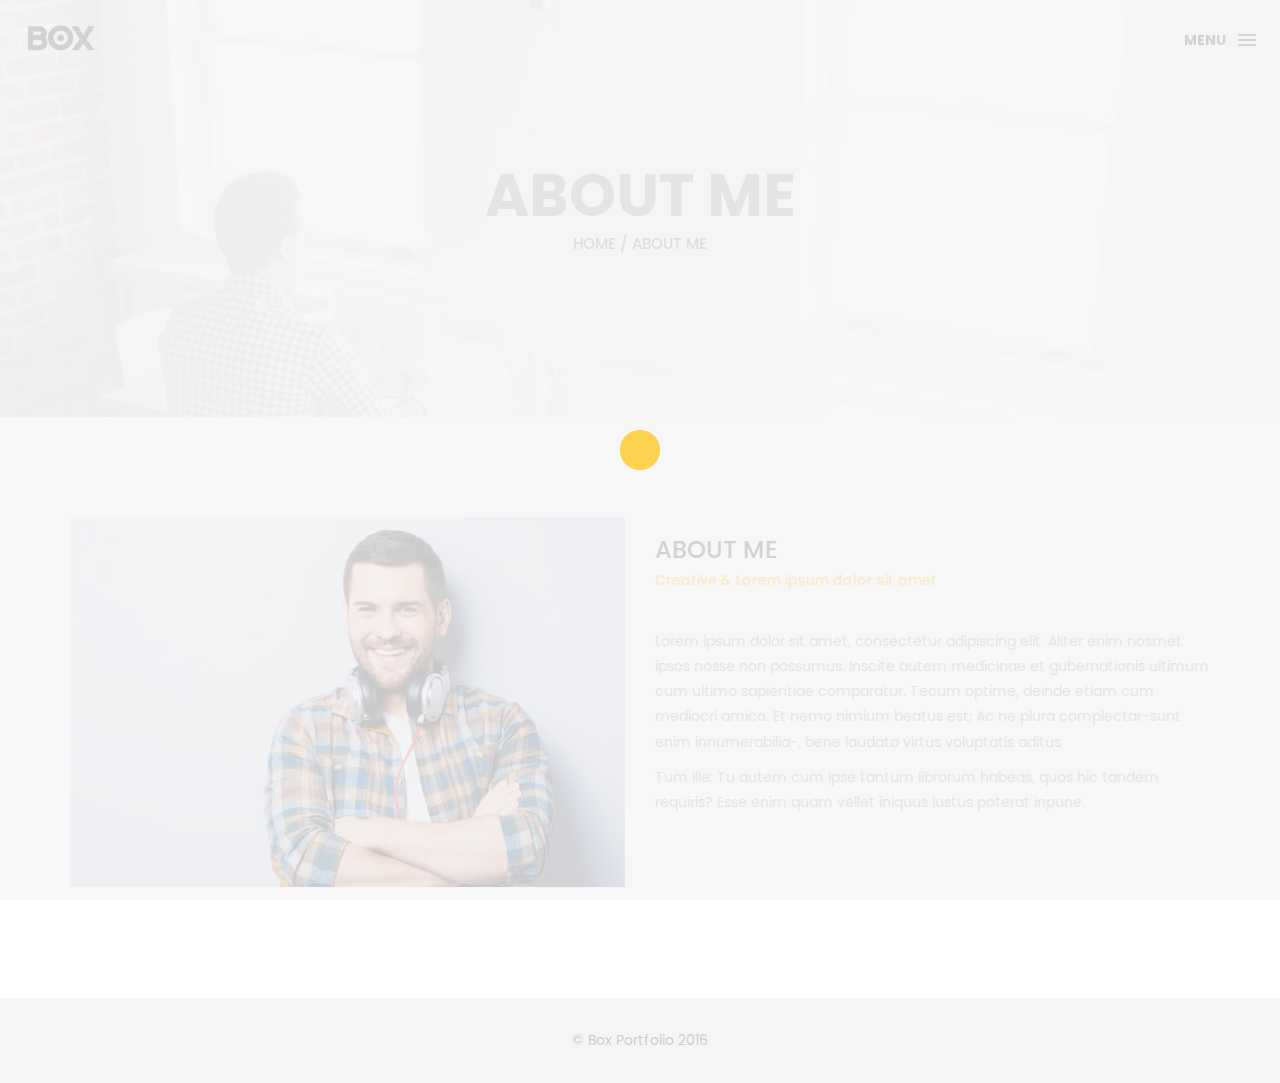
==== about.html @ 16e3e290 "Changement" ====
<!DOCTYPE html>
<html lang="en">

<head>
    <meta charset="utf-8">
    <meta http-equiv="X-UA-Compatible" content="IE=edge">
    <meta name="viewport" content="width=device-width, initial-scale=1">
    <!-- The above 3 meta tags *must* come first in the head; any other head content must come *after* these tags -->
    <title>Box personal portfolio Template</title>
    <link rel="icon" href="img/fav.png" type="image/x-icon">

    <!-- Bootstrap -->
    <link href="css/bootstrap.min.css" rel="stylesheet">
    <link href="ionicons/css/ionicons.min.css" rel="stylesheet">

    <!-- main css -->
    <link href="css/style.css" rel="stylesheet">


    <!-- modernizr -->
    <script src="js/modernizr.js"></script>

    <!-- HTML5 shim and Respond.js for IE8 support of HTML5 elements and media queries -->
    <!-- WARNING: Respond.js doesn't work if you view the page via file:// -->
    <!--[if lt IE 9]>
      <script src="https://oss.maxcdn.com/html5shiv/3.7.2/html5shiv.min.js"></script>
      <script src="https://oss.maxcdn.com/respond/1.4.2/respond.min.js"></script>
    <![endif]-->
</head>

<body>

    <!-- Preloader -->
    <div id="preloader">
        <div class="pre-container">
            <div class="spinner">
                <div class="double-bounce1"></div>
                <div class="double-bounce2"></div>
            </div>
        </div>
    </div>
    <!-- end Preloader -->

    <div class="container-fluid">
        <!-- box-header -->
        <header class="box-header">
            <div class="box-logo">
                <a href="index.html"><img src="img/logo.png" width="80" alt="Logo"></a>
            </div>
            <!-- box-nav -->
            <a class="box-primary-nav-trigger" href="#0">
                <span class="box-menu-text">Menu</span><span class="box-menu-icon"></span>
            </a>
        </header>
        <!-- end box-header -->

        <!-- nav -->
        <nav>
            <ul class="box-primary-nav">
                <li class="box-label">About me</li>

                <li><a href="index.html">Intro</a></li>
                <li><a href="about.html">About me</a> <i class="ion-ios-circle-filled color"></i></li>
                <li><a href="services.html">services</a></li>
                <li><a href="portfolio.html">portfolio</a></li>
                <li><a href="contact.html">contact me</a></li>

                <li class="box-label">Follow me</li>

                <li class="box-social"><a href="#0"><i class="ion-social-facebook"></i></a></li>
                <li class="box-social"><a href="#0"><i class="ion-social-instagram-outline"></i></a></li>
                <li class="box-social"><a href="#0"><i class="ion-social-twitter"></i></a></li>
                <li class="box-social"><a href="#0"><i class="ion-social-dribbble"></i></a></li>
            </ul>
        </nav>
        <!-- end nav -->
    </div>

    <!-- Top bar -->
    <div class="top-bar">
        <h1>About Me</h1>
        <p><a href="#">Home</a> / About me</p>
    </div>
    <!-- end Top bar -->

    <!-- Main container -->
    <div class="container main-container clearfix">
        <div class="col-md-6">
            <img src="img/02.jpg" class="img-responsive" alt="" />
        </div>
        <div class="col-md-6">
            <h3 class="uppercase">About Me </h3>
            <h5>Creative & Lorem ipsum dolor sit amet</h5>
            <div class="h-30"></div>
            <p>Lorem ipsum dolor sit amet, consectetur adipiscing elit. Aliter enim nosmet ipsos nosse non possumus. Inscite autem medicinae et gubernationis ultimum cum ultimo sapientiae comparatur. Tecum optime, deinde etiam cum mediocri amico. Et nemo nimium beatus est; Ac ne plura complectar-sunt enim innumerabilia-, bene laudata virtus voluptatis aditus </p>

            <p>Tum ille: Tu autem cum ipse tantum librorum habeas, quos hic tandem requiris? Esse enim quam vellet iniquus iustus poterat inpune. </p>
            <div class="h-10"></div>
            <ul class="social-ul">
                <li class="box-social"><a href="#0"><i class="ion-social-facebook"></i></a></li>
                <li class="box-social"><a href="#0"><i class="ion-social-instagram-outline"></i></a></li>
                <li class="box-social"><a href="#0"><i class="ion-social-twitter"></i></a></li>
                <li class="box-social"><a href="#0"><i class="ion-social-dribbble"></i></a></li>
            </ul>


        </div>
    </div>
    <!-- end Main container -->


    <!-- footer -->
    <footer>
        <div class="container-fluid">
            <p class="copyright">© Box Portfolio 2016</p>
        </div>
    </footer>
    <!-- end footer -->

    <!-- back to top -->
    <a href="#0" class="cd-top"><i class="ion-android-arrow-up"></i></a>
    <!-- end back to top -->



    <!-- jQuery -->
    <script src="js/jquery-2.1.1.js"></script>
    <!--  plugins -->
    <script src="js/bootstrap.min.js"></script>
    <script src="js/menu.js"></script>
    <script src="js/animated-headline.js"></script>
    <script src="js/isotope.pkgd.min.js"></script>


    <!--  custom script -->
    <script src="js/custom.js"></script>
    
    <!-- google analytics  -->
    <script>
        (function (i, s, o, g, r, a, m) {
            i['GoogleAnalyticsObject'] = r;
            i[r] = i[r] || function () {
                (i[r].q = i[r].q || []).push(arguments)
            }, i[r].l = 1 * new Date();
            a = s.createElement(o),
                m = s.getElementsByTagName(o)[0];
            a.async = 1;
            a.src = g;
            m.parentNode.insertBefore(a, m)
        })(window, document, 'script', 'https://www.google-analytics.com/analytics.js', 'ga');

        ga('create', 'UA-76796224-1', 'auto');
        ga('send', 'pageview');
    </script>

</body>

</html>
---- css/style.css ----
/*
* Box Theme
* Created by : Ahmed Eissa
* website : www.ahmedessa.net
* behance : https://www.behance.net/3essa
*/


/* Table of Content
==================================================
	- Google fonts & font family -
	- General -
    - typography -
    - Preloader -
	- Header -
    - box intro section -
    - Portfoilo section -
    - Footer -
    - About page -
    - Services page -
    - contact page -
    - Portfolio single page -
    - Responsive media queries -
*/


/* Google fonts & font family
==================================================*/

@import url(https://fonts.googleapis.com/css?family=Poppins:400,500,600,700);

/* General
==================================================*/

html,
body {
    height: 100%;
    font-family: 'Poppins', sans-serif;
    line-height: 1.8;
    color: #999
}

.no-padding {
    padding-left: 0;
    padding-right: 0;
}

.no-padding [class^="col-"] {
    padding-left: 0;
    padding-right: 0;
}

.main-container {
    padding: 100px 0;
}

.center {
    text-align: center;
}

a {
    -webkit-transition: all .3s;
    transition: all .3s
}

.uppercase {
    text-transform: uppercase;
}

.h-30 {
    height: 30px
}

.h-10 {
    height: 10px
}

.color {
    color: #ffbf00;
    font-size: 11px;
}


/* typography
==================================================*/

h1 {
    color: #393939;
    font-size: 60px;
    text-transform: uppercase;
}

h3 {
    color: #393939;
}

h5 {
    color: #ffbf00;
}


/* preloader
==================================================*/

#preloader {
    position: fixed;
    top: 0;
    left: 0;
    right: 0;
    bottom: 0;
    background-color: #f5f5f5;
    /* change if the mask should be a color other than white */
    z-index: 1000;
    /* makes sure it stays on top */
}

.pre-container {
    position: absolute;
    left: 50%;
    top: 50%;
    bottom: auto;
    right: auto;
    -webkit-transform: translateX(-50%) translateY(-50%);
    transform: translateX(-50%) translateY(-50%);
    text-align: center;
}

.spinner {
    width: 40px;
    height: 40px;
    position: relative;
    margin: 100px auto;
}

.double-bounce1,
.double-bounce2 {
    width: 100%;
    height: 100%;
    border-radius: 50%;
    background-color: #ffbf00;
    opacity: 0.6;
    position: absolute;
    top: 0;
    left: 0;
    -webkit-animation: bounce 2.0s infinite ease-in-out;
    animation: bounce 2.0s infinite ease-in-out;
}

.double-bounce2 {
    -webkit-animation-delay: -1.0s;
    animation-delay: -1.0s;
}

@-webkit-keyframes bounce {
    0%,
    100% {
        -webkit-transform: scale(0.0)
    }
    50% {
        -webkit-transform: scale(1.0)
    }
}

@keyframes bounce {
    0%,
    100% {
        transform: scale(0.0);
        -webkit-transform: scale(0.0);
    }
    50% {
        transform: scale(1.0);
        -webkit-transform: scale(1.0);
    }
}


/* headr
==================================================*/

.box-header {
    position: absolute;
    top: 0;
    left: 0;
    background: rgba(255, 255, 255, 0.95);
    height: 50px;
    width: 100%;
    z-index: 3;
    box-shadow: 0 1px 2px rgba(0, 0, 0, 0.3);
    -webkit-font-smoothing: antialiased;
    -moz-osx-font-smoothing: grayscale;
}

.box-header {
    height: 80px;
    background: transparent;
    box-shadow: none;
}

.box-header {
    -webkit-transition: background-color 0.3s;
    transition: background-color 0.3s;
    -webkit-transform: translate3d(0, 0, 0);
    transform: translate3d(0, 0, 0);
    -webkit-backface-visibility: hidden;
    backface-visibility: hidden;
}

.box-header.is-fixed {
    position: fixed;
    top: -80px;
    background-color: rgba(255, 255, 255, 0.96);
    -webkit-transition: -webkit-transform 0.3s;
    transition: -webkit-transform 0.3s;
    transition: transform 0.3s;
    transition: transform 0.3s, -webkit-transform 0.3s;
}

.box-header.is-visible {
    -webkit-transform: translate3d(0, 100%, 0);
    transform: translate3d(0, 100%, 0);
}

.box-header.menu-is-open {
    background-color: rgba(255, 255, 255, 0.96);
}

.box-logo {
    display: block;
    padding: 20px;
}

.box-primary-nav-trigger {
    position: absolute;
    right: 0;
    top: 0;
    height: 100%;
    width: 50px;
    background-color: #fff;
}

.box-primary-nav-trigger .box-menu-text {
    color: #393939;
    text-transform: uppercase;
    font-weight: 700;
    display: none;
}

.box-primary-nav-trigger .box-menu-icon {
    display: inline-block;
    position: absolute;
    left: 50%;
    top: 50%;
    bottom: auto;
    right: auto;
    -webkit-transform: translateX(-50%) translateY(-50%);
    transform: translateX(-50%) translateY(-50%);
    width: 18px;
    height: 2px;
    background-color: #393939;
    -webkit-transition: background-color 0.3s;
    transition: background-color 0.3s;
    list-style: none;
}

.box-primary-nav-trigger .box-menu-icon::before,
.box-primary-nav-trigger .box-menu-icon:after {
    content: '';
    width: 100%;
    height: 100%;
    position: absolute;
    background-color: #393939;
    right: 0;
    -webkit-transition: -webkit-transform .3s, top .3s, background-color 0s;
    -webkit-transition: top .3s, background-color 0s, -webkit-transform .3s;
    transition: top .3s, background-color 0s, -webkit-transform .3s;
    transition: transform .3s, top .3s, background-color 0s;
    transition: transform .3s, top .3s, background-color 0s, -webkit-transform .3s;
}

.box-primary-nav-trigger .box-menu-icon::before {
    top: -5px;
}

.box-primary-nav-trigger .box-menu-icon::after {
    top: 5px;
}

.box-primary-nav-trigger .box-menu-icon.is-clicked {
    background-color: rgba(255, 255, 255, 0);
}

.box-primary-nav-trigger .box-menu-icon.is-clicked::before,
.box-primary-nav-trigger .box-menu-icon.is-clicked::after {
    background-color: 393939;
}

.box-primary-nav-trigger .box-menu-icon.is-clicked::before {
    top: 0;
    -webkit-transform: rotate(135deg);
    transform: rotate(135deg);
}

.box-primary-nav-trigger .box-menu-icon.is-clicked::after {
    top: 0;
    -webkit-transform: rotate(225deg);
    transform: rotate(225deg);
}

.box-primary-nav-trigger {
    width: 100px;
    padding-left: 1em;
    background-color: transparent;
    height: 30px;
    line-height: 30px;
    right: 10px;
    top: 50%;
    bottom: auto;
    -webkit-transform: translateY(-50%);
    transform: translateY(-50%);
}

.box-primary-nav-trigger .box-menu-text {
    display: inline-block;
}

.box-primary-nav-trigger .box-menu-icon {
    left: auto;
    right: 1em;
    -webkit-transform: translateX(0) translateY(-50%);
    transform: translateX(0) translateY(-50%);
}

.box-primary-nav {
    position: fixed;
    left: 0;
    top: 0;
    height: 100%;
    width: 100%;
    background: rgba(0, 0, 0, 0.96);
    z-index: 2;
    text-align: center;
    padding: 50px 0;
    -webkit-backface-visibility: hidden;
    backface-visibility: hidden;
    overflow: auto;
    -webkit-overflow-scrolling: touch;
    -webkit-transform: translateY(-100%);
    transform: translateY(-100%);
    -webkit-transition-property: -webkit-transform;
    transition-property: -webkit-transform;
    transition-property: transform;
    transition-property: transform, -webkit-transform;
    -webkit-transition-duration: 0.4s;
    transition-duration: 0.4s;
    list-style: none;
}

.box-primary-nav li {
    font-size: 22px;
    font-size: 1.375rem;
    font-weight: 300;
    -webkit-font-smoothing: antialiased;
    -moz-osx-font-smoothing: grayscale;
    margin: .2em 0;
    text-transform: capitalize;
}

.box-primary-nav a {
    display: inline-block;
    padding: .4em 1em;
    border-radius: 0.25em;
    -webkit-transition: all 0.2s;
    transition: all 0.2s;
    color: #fff;
    text-decoration: none;
    font-weight: bold;
}
.box-primary-nav a:focus {
    outline: none;
}

.no-touch .box-primary-nav a:hover {
    text-decoration: none;
    color: #ddd;
}

.box-primary-nav .box-label {
    color: #ffbf00;
    text-transform: uppercase;
    font-weight: 700;
    font-size: 17px;
    margin: 2.4em 0 .8em;
}

.box-primary-nav .box-social {
    display: inline-block;
    margin: 10px .4em;
}

.box-primary-nav .box-social a {
    width: 30px;
    height: 30px;
    padding: 0;
    font-size: 30px
}

.box-primary-nav.is-visible {
    -webkit-transform: translateY(0);
    transform: translateY(0);
}

.box-primary-nav {
    padding: 150px 0 0;
}

.box-primary-nav li {
    font-size: 18px;
}


/* box-intro
==================================================*/

.box-intro {
    text-align: center;
    display: table;
    height: 100vh;
    width: 100%;
}

.box-intro .table-cell {
    display: table-cell;
    vertical-align: middle;
}

.box-intro em {
    font-style: normal;
    text-transform: uppercase
}

b i:last-child {
    color: #ffbf00 !important;
}

.box-intro h5 {
    letter-spacing: 4px;
    text-transform: uppercase;
    color: #999;
    line-height: 1.7
}


/* mouse effect */

.mouse {
    position: absolute;
    width: 22px;
    height: 42px;
    bottom: 40px;
    left: 50%;
    margin-left: -12px;
    border-radius: 15px;
    border: 2px solid #888;
    -webkit-animation: intro 1s;
    animation: intro 1s;
}

.scroll {
    display: block;
    width: 3px;
    height: 3px;
    margin: 6px auto;
    border-radius: 4px;
    background: #888;
    -webkit-animation: finger 2s infinite;
    animation: finger 2s infinite;
}

@-webkit-keyframes intro {
    0% {
        opacity: 0;
        -webkit-transform: translateY(40px);
        transform: translateY(40px);
    }
    100% {
        opacity: 1;
        -webkit-transform: translateY(0);
        transform: translateY(0);
    }
}

@keyframes intro {
    0% {
        opacity: 0;
        -webkit-transform: translateY(40px);
        transform: translateY(40px);
    }
    100% {
        opacity: 1;
        -webkit-transform: translateY(0);
        transform: translateY(0);
    }
}

@-webkit-keyframes finger {
    0% {
        opacity: 1;
    }
    100% {
        opacity: 0;
        -webkit-transform: translateY(20px);
        transform: translateY(20px);
    }
}

@keyframes finger {
    0% {
        opacity: 1;
    }
    100% {
        opacity: 0;
        -webkit-transform: translateY(20px);
        transform: translateY(20px);
    }
}


/* text rotate */

.box-headline {
    font-size: 130px;
    line-height: 1.0;
}

.box-words-wrapper {
    display: inline-block;
    position: relative;
}

.box-words-wrapper b {
    display: inline-block;
    position: absolute;
    white-space: nowrap;
    left: 0;
    top: 0;
}

.box-words-wrapper b.is-visible {
    position: relative;
}

.no-js .box-words-wrapper b {
    opacity: 0;
}

.no-js .box-words-wrapper b.is-visible {
    opacity: 1;
}

.box-headline.rotate-2 .box-words-wrapper {
    -webkit-perspective: 300px;
    perspective: 300px;
}

.box-headline.rotate-2 i,
.box-headline.rotate-2 em {
    display: inline-block;
    -webkit-backface-visibility: hidden;
    backface-visibility: hidden;
}

.box-headline.rotate-2 b {
    opacity: 0;
}

.box-headline.rotate-2 i {
    -webkit-transform-style: preserve-3d;
    transform-style: preserve-3d;
    -webkit-transform: translateZ(-20px) rotateX(90deg);
    transform: translateZ(-20px) rotateX(90deg);
    opacity: 0;
}

.is-visible .box-headline.rotate-2 i {
    opacity: 1;
}

.box-headline.rotate-2 i.in {
    -webkit-animation: box-rotate-2-in 0.4s forwards;
    animation: box-rotate-2-in 0.4s forwards;
}

.box-headline.rotate-2 i.out {
    -webkit-animation: box-rotate-2-out 0.4s forwards;
    animation: box-rotate-2-out 0.4s forwards;
}

.box-headline.rotate-2 em {
    -webkit-transform: translateZ(20px);
    transform: translateZ(20px);
}

.no-csstransitions .box-headline.rotate-2 i {
    -webkit-transform: rotateX(0deg);
    transform: rotateX(0deg);
    opacity: 0;
}

.no-csstransitions .box-headline.rotate-2 i em {
    -webkit-transform: scale(1);
    transform: scale(1);
}

.no-csstransitions .box-headline.rotate-2 .is-visible i {
    opacity: 1;
}

@-webkit-keyframes box-rotate-2-in {
    0% {
        opacity: 0;
        -webkit-transform: translateZ(-20px) rotateX(90deg);
    }
    60% {
        opacity: 1;
        -webkit-transform: translateZ(-20px) rotateX(-10deg);
    }
    100% {
        opacity: 1;
        -webkit-transform: translateZ(-20px) rotateX(0deg);
    }
}

@keyframes box-rotate-2-in {
    0% {
        opacity: 0;
        -webkit-transform: translateZ(-20px) rotateX(90deg);
        transform: translateZ(-20px) rotateX(90deg);
    }
    60% {
        opacity: 1;
        -webkit-transform: translateZ(-20px) rotateX(-10deg);
        transform: translateZ(-20px) rotateX(-10deg);
    }
    100% {
        opacity: 1;
        -webkit-transform: translateZ(-20px) rotateX(0deg);
        transform: translateZ(-20px) rotateX(0deg);
    }
}

@-webkit-keyframes box-rotate-2-out {
    0% {
        opacity: 1;
        -webkit-transform: translateZ(-20px) rotateX(0);
    }
    60% {
        opacity: 0;
        -webkit-transform: translateZ(-20px) rotateX(-100deg);
    }
    100% {
        opacity: 0;
        -webkit-transform: translateZ(-20px) rotateX(-90deg);
    }
}

@keyframes box-rotate-2-out {
    0% {
        opacity: 1;
        -webkit-transform: translateZ(-20px) rotateX(0);
        transform: translateZ(-20px) rotateX(0);
    }
    60% {
        opacity: 0;
        -webkit-transform: translateZ(-20px) rotateX(-100deg);
        transform: translateZ(-20px) rotateX(-100deg);
    }
    100% {
        opacity: 0;
        -webkit-transform: translateZ(-20px) rotateX(-90deg);
        transform: translateZ(-20px) rotateX(-90deg);
    }
}


/* portfolio section
==================================================*/

.portfolio .categories-grid span {
    font-size: 30px;
    margin-bottom: 30px;
    display: inline-block;
}

.portfolio .categories-grid .categories ul li {
    list-style: none;
    margin: 20px 0;
}

.portfolio .categories-grid .categories ul li a {
    display: inline-block;
    color: #60606e;
    padding: 0 10px;
    margin: 0 10px;
    -webkit-transition: all .2s ease-in-out .2s;
    transition: all .2s ease-in-out .2s;
}

.portfolio .categories-grid .categories ul li a:hover,
.portfolio .categories-grid .categories ul li a:focus {
    text-decoration: none;
}

.portfolio .categories-grid .categories ul li a.active {
    margin-left: 0;
    background-color: #ffbf00;
    padding: 0px 20px;
    color: white;
    border-radius: 25px;
    text-decoration: none;
}

.portfolio_filter {
    padding-left: 0;
}

.portfolio_item {
    position: relative;
    overflow: hidden;
    display: block;
}

.portfolio_item .portfolio_item_hover {
    position: absolute;
    top: 0px;
    left: 0px;
    height: 100%;
    width: 100%;
    background-color: rgba(0, 0, 0, .8);
    -webkit-transform: translate(-100%);
    transform: translate(-100%);
    opacity: 0;
    -webkit-transition: all .2s ease-in-out;
    transition: all .2s ease-in-out;
}

.portfolio_item .portfolio_item_hover .item_info {
    text-align: center;
    position: absolute;
    top: 50%;
    left: 50%;
    -webkit-transform: translate(-50%, -50%);
    transform: translate(-50%, -50%);
    padding: 10px;
    width: 100%;
    font-weight: bold;
}

.portfolio_item .portfolio_item_hover .item_info span {
    display: block;
    color: #fff;
    font-size: 18px;
    -webkit-transform: translateX(-100px);
    transform: translateX(-100px);
    -webkit-transition: all .2s ease-in-out .2s;
    transition: all .2s ease-in-out .2s;
    opacity: 0;
}

.portfolio_item .portfolio_item_hover .item_info em {
    font-style: normal;
    display: inline-block;
    background-color: #ffbf00;
    padding: 5px 20px;
    border-radius: 25px;
    color: #333;
    margin-top: 10px;
    -webkit-transform: translateX(-100px);
    transform: translateX(-100px);
    -webkit-transition: all .3s ease-in-out .3s;
    transition: all .3s ease-in-out .3s;
    opacity: 0;
    font-size: 10px;
    letter-spacing: 2px;
}

.portfolio_item:hover .portfolio_item_hover {
    opacity: 1;
    -webkit-transform: translateX(0);
    transform: translateX(0);
}

.portfolio_item:hover .item_info em,
.portfolio_item:hover .item_info span {
    opacity: 1;
    -webkit-transform: translateX(0);
    transform: translateX(0);
}

.portfolio .categories-grid .categories ul li {
    float: left;
}

.portfolio .categories-grid .categories ul li a {
    padding: 0 10px;
    -webkit-transition: all .2s ease-in-out .2s;
    transition: all .2s ease-in-out .2s;
}

.portfolio_filter {
    padding-left: 0;
    display: inline-block;
    margin: 0 auto;
    text-align: center;
    margin-bottom: 50px;
}

.portfolio-inner {
    padding-bottom: 0 !important;
    padding-top: 55px;
}


/* footer
==================================================*/

footer {
    padding: 30px 0;
    text-align: center;
    background: #f5f5f5
}

.copyright {
    color: #ccc;
    margin-bottom: 0;
}

footer img {
    margin: 0 auto;
}


/* backto top
==================================================*/

.cd-top {
    display: inline-block;
    height: 40px;
    width: 40px;
    position: fixed;
    bottom: 20px;
    line-height: 40px;
    font-size: 20px;
    right: 10px;
    text-align: center;
    color: #fff;
    background: rgba(255, 191, 0, 0.8);
    visibility: hidden;
    opacity: 0;
    -webkit-transition: opacity .3s 0s, visibility 0s .3s;
    transition: opacity .3s 0s, visibility 0s .3s;
}

.cd-top.cd-is-visible,
.cd-top.cd-fade-out,
.no-touch .cd-top:hover {
    -webkit-transition: opacity .3s 0s, visibility 0s 0s;
    transition: opacity .3s 0s, visibility 0s 0s;
}

.cd-top.cd-is-visible {
    /* the button becomes visible */
    visibility: visible;
    opacity: 1;
}

.cd-top.cd-fade-out {
    opacity: .5;
}

.no-touch .cd-top:hover,
.no-touch .cd-top:focus {
    background-color: #ffbf00;
    opacity: 1;
    color: #fff;
}


/* About page
==================================================*/

.top-bar {
    color: #333;
    padding: 150px 0 150px;
    background: -webkit-linear-gradient( rgba(255, 255, 255, .8), rgba(255, 255, 255, .8)), url(../img/01.jpg);
    background: linear-gradient( rgba(255, 255, 255, .8), rgba(255, 255, 255, .8)), url(../img/01.jpg);
    background-size: cover;
    background-attachment: fixed;
    background-position: center center;
    text-align: center;
}

.top-bar h1 {
    font-size: 60px;
    text-transform: uppercase;
    font-weight: 700;
    color: #999;
    line-height: 50px;
}

.top-bar p {
    font-size: 15px;
    text-transform: uppercase;
    font-weight: 500;
    color: #777;
}

.top-bar p a {
    color: #777;
}

.top-bar p a:hover,
.top-bar p a:focus {
    color: #555;
    text-decoration: none;
}

.social-ul {
    list-style: none;
    display: inline-block;
    padding-left: 0;
}

.social-ul li {
    margin: 0 10px;
    float: left;
}

.social-ul li a {
    font-size: 25px;
    color: #555;
    -webkit-transition: all .3s;
    transition: all .3s;
}

.social-ul li a:hover {
    color: #888;
}


/* Services page
==================================================*/

.size-50 {
    font-size: 50px;
}

.service-box {
    margin-bottom: 30px;
}

.service-box h3 {
    margin-top: 0;
}


/* contact page
==================================================*/

.details-text i {
    margin-right: 10px;
}

.textarea-contact {
    height: 200px;
    width: 100%;
    border: solid 1px rgba(0, 0, 0, .1);
    position: relative;
}

.textarea-contact textarea {
    height: 100%;
    width: 100%;
    border: 0;
    padding: 20px;
    background-color: transparent;
    float: left;
    z-index: 2;
    font-size: 14px;
    color: #9a9a9a;
    resize: none;
}

.textarea-contact > span {
    position: absolute;
    top: 20px;
    left: 20px;
    -webkit-transform: translateY(-50%);
    transform: translateY(-50%);
    font-size: 12px;
    text-transform: uppercase;
    color: #cdcdcd;
    -webkit-transition: all .2s ease-in-out;
    transition: all .2s ease-in-out;
    z-index: 1;
}

.input-contact {
    height: 40px;
    width: 100%;
    border: solid 1px rgba(0, 0, 0, .1);
    position: relative;
    margin-bottom: 30px;
}

.input-contact input[type="text"] {
    height: 100%;
    width: 100%;
    border: 0;
    padding: 0 20px;
    float: left;
    position: relative;
    background-color: transparent;
    z-index: 2;
    font-size: 14px;
    color: #9a9a9a;
}

.input-contact > span {
    position: absolute;
    top: 50%;
    left: 20px;
    -webkit-transform: translateY(-50%);
    transform: translateY(-50%);
    font-size: 12px;
    text-transform: uppercase;
    color: #cdcdcd;
    -webkit-transition: all .2s ease-in-out;
    transition: all .2s ease-in-out;
    z-index: 1;
}

.input-contact > span.active,
.textarea-contact > span.active {
    color: #ffbf00;
    font-size: 10px;
    top: 0px;
    left: 5px;
    background-color: #fff;
    padding: 5px
}

input:focus,
textarea:focus {
    outline: none;
}

.contact-info {
    margin-top: 20px;
}

.contact-info i {
    height: 30px;
    width: 30px;
    display: inline-block;
    background: #ffbf00;
    text-align: center;
    line-height: 33px;
    margin-right: 10px;
    color: #fff;
    font-size: 21px;
}

.contact-info p {
    display: inline-block;
    margin-right: 20px;
}

.btn-box {
    background: #ffbf00;
    padding: 10px 50px;
    border-radius: 0;
    color: #fff;
    margin-top: 20px;
    text-transform: uppercase;
    letter-spacing: 2px;
    font-weight: 500;
}

.btn-box:hover,
.btn-box:focus {
    background: #F5B700;
    color: #fff;
}


/* single project page
==================================================*/

.cat-ul {
    padding-left: 0;
    list-style: none
}

.cat-ul li i {
    margin-right: 10px;
    color: #ffbf00;
}


/* Responsive media queries
==================================================*/

@media (max-width: 991px) {
    .portfolio .categories-grid span {
        margin-bottom: 0;
        text-align: center;
        width: 100%;
    }
    .portfolio .categories-grid .categories ul li {
        text-align: center;
    }
    .portfolio .categories-grid .categories ul li a {
        margin-left: 0;
    }
    .col-md-6 h3 {
        margin-top: 30px;
    }
}

@media only screen and (max-width: 670px) {
    .box-headline {
        font-size: 100px;
    }
    .box-intro h5 {
        font-size: 12px;
    }
    .box-primary-nav a {
        padding: 5px 1em;
        font-size: 14px;
    }
    .box-primary-nav {
        padding: 80px 0 0;
    }
    .box-primary-nav .box-social a {
        font-size: 23px;
    }
    .top-bar h1 {
        font-size: 40px;
        line-height: 30px;
    }
    .portfolio .categories-grid .categories ul li {
        float: none;
    }
}

@media only screen and (max-width: 520px) {
    .box-headline {
        font-size: 80px;
    }
    .box-intro h5 {
        font-size: 12px;
    }
    .main-container {
        padding: 50px 0;
    }
}

@media only screen and (max-width: 420px) {
    .box-headline {
        font-size: 50px;
    }
    .box-intro h5 {
        font-size: 12px;
    }
    .top-bar h1 {
        font-size: 30px;
        line-height: 30px;
    }
}
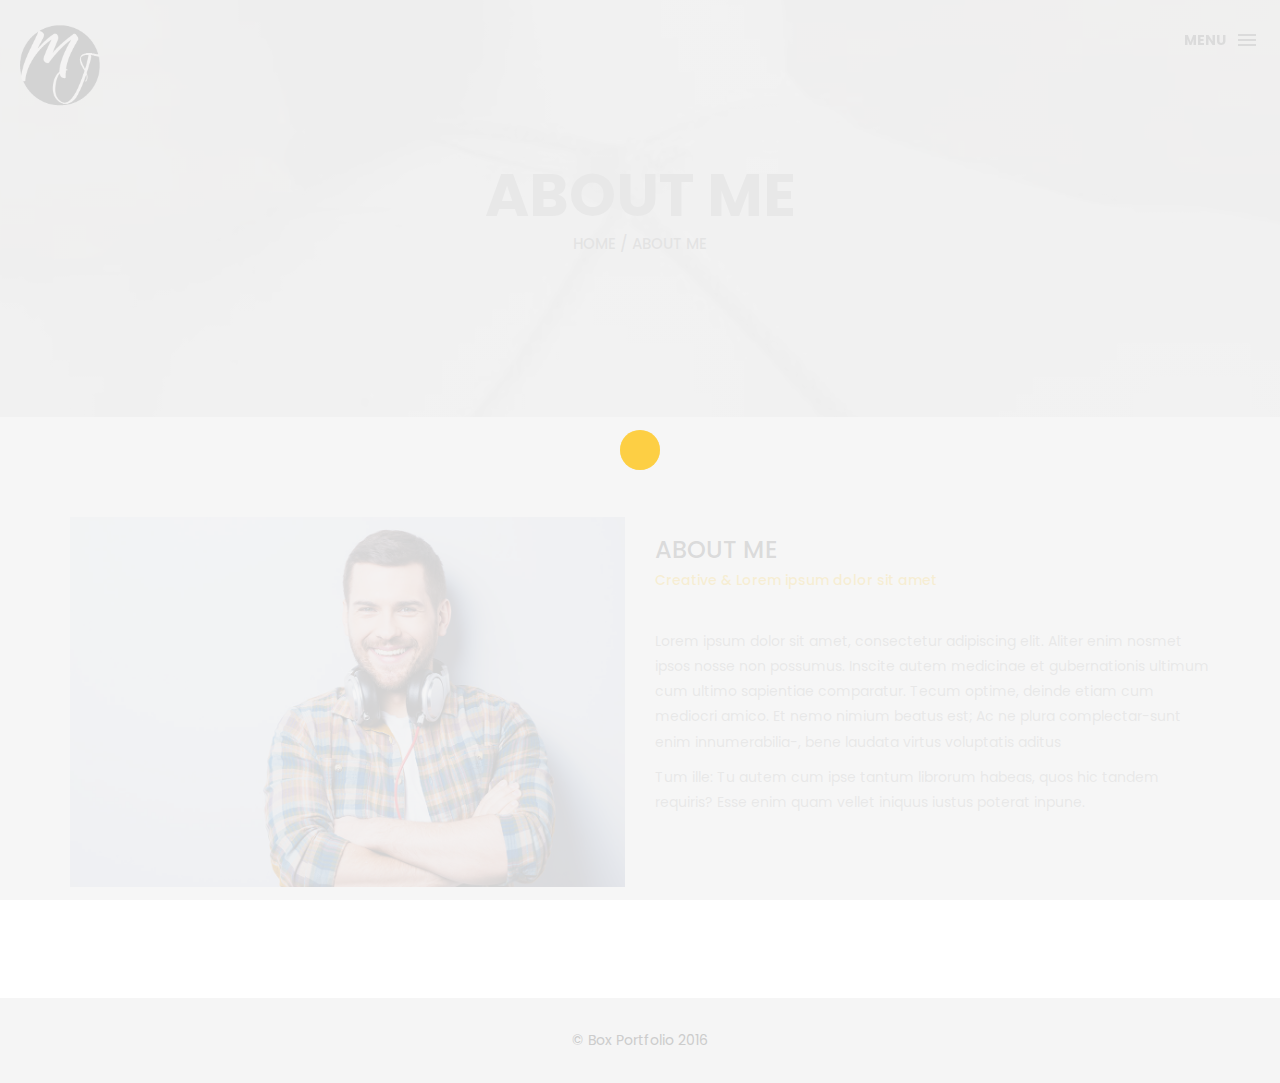
==== commit 696cb468: "IMG MOI" ====
--- a/about.html
+++ b/about.html
@@ -45,7 +45,7 @@
         <!-- box-header -->
         <header class="box-header">
             <div class="box-logo">
-                <a href="index.html"><img src="img/logo.png" width="80" alt="Logo"></a>
+                <a href="index.html"><img src="img/portfolio/logo1.png" width="80" alt="Logo"></a>
             </div>
             <!-- box-nav -->
             <a class="box-primary-nav-trigger" href="#0">
@@ -57,15 +57,16 @@
         <!-- nav -->
         <nav>
             <ul class="box-primary-nav">
-                <li class="box-label">About me</li>
+                <li class="box-label">Memnu</li>
 
-                <li><a href="index.html">Intro</a></li>
-                <li><a href="about.html">About me</a> <i class="ion-ios-circle-filled color"></i></li>
-                <li><a href="services.html">services</a></li>
+                <li><a href="index.html">Page d'acceuil</a> <i class="ion-ios-circle-filled color"></i></li>
+                <li><a href="about.html">à propos de moi</a></li>
                 <li><a href="portfolio.html">portfolio</a></li>
-                <li><a href="contact.html">contact me</a></li>
+                <li><a href="contact.html">contacte</a></li>
 
-                <li class="box-label">Follow me</li>
+
+
+                <li class="box-label">Retrouvez moi aussi</li>
 
                 <li class="box-social"><a href="#0"><i class="ion-social-facebook"></i></a></li>
                 <li class="box-social"><a href="#0"><i class="ion-social-instagram-outline"></i></a></li>
--- a/css/style.css
+++ b/css/style.css
@@ -891,8 +891,8 @@
 .top-bar {
     color: #333;
     padding: 150px 0 150px;
-    background: -webkit-linear-gradient( rgba(255, 255, 255, .8), rgba(255, 255, 255, .8)), url(../img/01.jpg);
-    background: linear-gradient( rgba(255, 255, 255, .8), rgba(255, 255, 255, .8)), url(../img/01.jpg);
+    background: -webkit-linear-gradient( rgba(255, 255, 255, 7.), rgba(255, 255, 255, .7)), url(../img/portfolio/moi.jpg);
+    background: linear-gradient( rgba(255, 255, 255, .7), rgba(255, 255, 255, .7)), url(../img/portfolio/moi.jpg);
     background-size: cover;
     background-attachment: fixed;
     background-position: center center;
